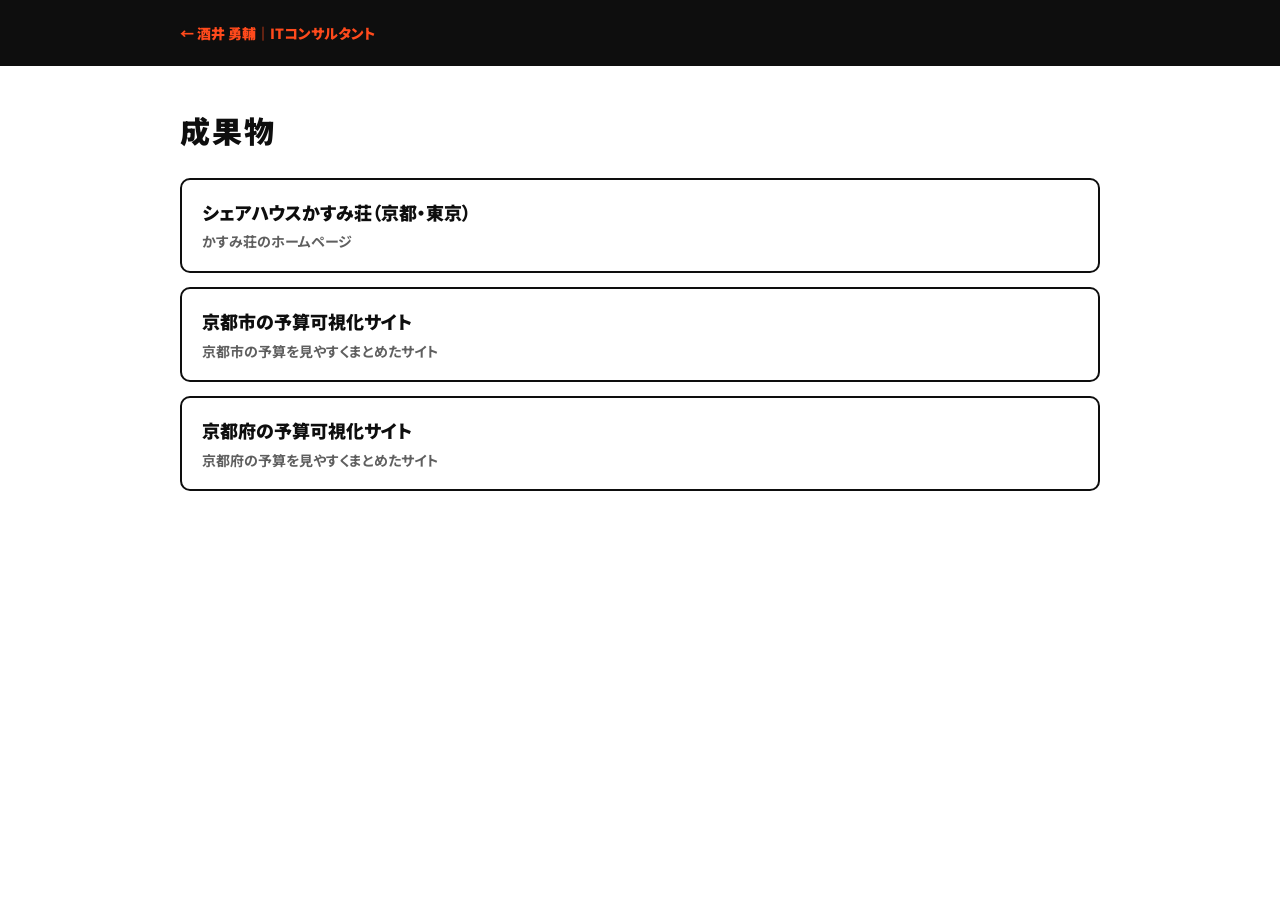
==== works.html @ befe66bc "ITコンサルのホームページ 初版" ====
<!DOCTYPE html>
<html lang="ja">
<head>
<meta charset="UTF-8">
<meta name="viewport" content="width=device-width,initial-scale=1">
<title>成果物｜酒井 勇輔</title>
<link rel="stylesheet" href="style.css">
<!-- 2026-11-27 載せる作品は酒井さんが選んだ3つ（かすみ荘のHP・京都の予算サイト。11/27 17:3x 政治用HPと結びつきにくくするため公式HPを外した）。説明は各サイトの title の言葉だけ。 -->
</head>
<body>
<header class="pagehead">
  <div class="wrap"><a href="index.html">← 酒井 勇輔｜ITコンサルタント</a></div>
</header>
<main class="works">
  <div class="wrap">
    <h1>成果物</h1>
    <ul class="wl">
      <li><a href="https://sakai-densuke.tail01143c.ts.net/kasumiso/" target="_blank" rel="noopener"><span class="t">シェアハウスかすみ荘（京都・東京）</span><span class="u">かすみ荘のホームページ</span></a></li>
      <li><a href="https://sakai-densuke.tail01143c.ts.net/yosan-kyoto/kyoto-city/" target="_blank" rel="noopener"><span class="t">京都市の予算可視化サイト</span><span class="u">京都市の予算を見やすくまとめたサイト</span></a></li>
      <li><a href="https://sakai-densuke.tail01143c.ts.net/yosan-kyoto/kyoto-pref/" target="_blank" rel="noopener"><span class="t">京都府の予算可視化サイト</span><span class="u">京都府の予算を見やすくまとめたサイト</span></a></li>
    </ul>
  </div>
</main>
</body>
</html>
---- style.css ----
/* 酒井 勇輔 ITコンサル HP（2026-11-27）
   色・書体は flyer/it_consul_20261127_v28.html と flyer/hp_seisaku_20261126_v37.html に合わせる。
   色付きの左縦線は使わない（区切りは上下の線と地の色で）。 */
@import url('https://fonts.googleapis.com/css2?family=Noto+Sans+JP:wght@400;500;700;900&family=Archivo:wght@600;800;900&display=swap');
*{margin:0;padding:0;box-sizing:border-box;border-radius:0}
:root{--ink:#0e0e0e;--sub:#5f5f5f;--acc:#ff4a1c;--paper:#ffffff;--hair:#cccccc}
html{-webkit-text-size-adjust:100%}
body{word-break:auto-phrase;font-family:'Noto Sans JP',sans-serif;background:var(--paper);color:var(--ink);font-feature-settings:"palt";line-height:1.6}
a{color:inherit}
.num{font-family:'Archivo','Noto Sans JP',sans-serif;font-variant-numeric:tabular-nums}
.wrap{max-width:960px;margin:0 auto;padding:0 20px}

/* ① 一番上（黒の面） */
.hero{background:var(--ink);color:#fff;padding:36px 0 32px}
.hero-grid{display:grid;grid-template-columns:1fr 240px;gap:32px;align-items:center}
.to{font-size:22px;font-weight:900;letter-spacing:.08em;color:var(--acc)}
.name{margin-top:10px;display:flex;align-items:baseline;flex-wrap:wrap;gap:4px 14px}
.name .r{font-size:14px;font-weight:900;letter-spacing:.12em;color:#d9d5cc}
.name .p{font-size:40px;font-weight:900;letter-spacing:.14em;line-height:1.2}
.catch{margin-top:18px;font-size:34px;font-weight:900;line-height:1.3;letter-spacing:-.02em}
.catch em{font-style:normal;color:var(--acc)}
.tags{margin-top:18px;display:flex;gap:8px;flex-wrap:wrap}
.tags span{font-size:13px;font-weight:900;border:1.5px solid #fff;padding:2px 10px 3px}

/* ② 顔写真の枠：img/photo.jpg が無いときは灰色の四角に「写真」 */
.photo{position:relative;width:100%;aspect-ratio:3/4;background:#bdbdbd;display:flex;align-items:center;justify-content:center;overflow:hidden}
.photo span{font-size:18px;font-weight:700;color:#4a473f;letter-spacing:.2em}
.photo img{position:absolute;inset:0;width:100%;height:100%;object-fit:cover;object-position:center 15%}

/* 見出し（ビラの黒い箱＋横線） */
section{padding:36px 0 8px}
.sec{display:flex;align-items:center;gap:12px;margin-bottom:14px}
.sec h2{font-size:17px;font-weight:900;letter-spacing:.12em;background:var(--ink);color:var(--paper);padding:3px 12px 4px;white-space:nowrap}
.sec::after{content:"";flex:1;height:2px;background:var(--ink)}
.sec small{order:3;font-size:13px;font-weight:700;color:var(--sub);white-space:nowrap}
.sec::after{order:2}

/* ③ ITコンサル */
.q{display:flex;justify-content:space-between;align-items:baseline;gap:12px;font-size:24px;font-weight:900;margin-bottom:6px}
.q em{font-style:normal;color:var(--acc)}
.q .tax{font-size:13px;font-weight:900;color:var(--sub);white-space:nowrap}
.grp{margin-top:18px;display:flex;align-items:center;gap:10px}
.grp h3{font-size:13px;font-weight:900;letter-spacing:.12em;background:var(--ink);color:var(--paper);padding:2px 10px 3px;white-space:nowrap}
.grp::after{content:"";flex:1;height:2px;background:var(--ink)}
.row{display:grid;grid-template-columns:1fr auto;align-items:center;gap:0 16px;padding:10px 0;border-bottom:1px solid var(--hair)}
.pain{font-size:17px;font-weight:900;line-height:1.4}
.do{margin-top:2px;font-size:14px;font-weight:500;line-height:1.5;color:var(--sub)}
.do b{color:var(--acc);font-weight:900}
.pr{font-size:24px;font-weight:900;white-space:nowrap;text-align:right;line-height:1}
.pr small{font-family:'Noto Sans JP',sans-serif;font-size:13px;font-weight:900;margin-left:1px}
.rate-box{margin-top:22px;border-top:2px solid var(--ink);padding-top:14px}
.lab{font-size:13px;font-weight:900;letter-spacing:.12em;color:var(--sub);margin-bottom:4px}
.rate{display:flex;align-items:baseline;gap:8px;font-size:15px;font-weight:900}
.rate b{font-size:32px;font-weight:900;letter-spacing:-.02em;line-height:1}
.rate b small{font-family:'Noto Sans JP',sans-serif;font-size:15px;margin-left:2px}
.free{margin-top:8px;display:inline-block;background:var(--acc);color:var(--ink);font-size:14px;font-weight:900;padding:2px 10px}

/* ④ ホームページ制作・保守（朱の面） */
.hp-hero{background:var(--acc);padding:28px 0 26px;margin-top:36px}
.hp-hero .top{font-size:14px;font-weight:900;letter-spacing:.14em}
.hp-hero .c1{margin-top:8px;font-size:44px;font-weight:900;line-height:1.1;letter-spacing:-.04em}
.hp-hero .c2{margin-top:10px;font-size:24px;font-weight:900;line-height:1.3}
.feats{background:var(--ink);color:#fff}
.feats .wrap{display:grid;grid-template-columns:repeat(3,minmax(0,1fr));gap:0 28px;padding-top:18px;padding-bottom:20px}
.feat .k{font-size:20px;font-weight:900;letter-spacing:.04em;line-height:1;white-space:nowrap}
.feat .k i{font-style:normal;font-family:'Archivo',sans-serif;font-weight:900;font-size:44px;letter-spacing:-.02em;margin-right:6px}
.feat .d{margin-top:8px;font-size:14px;font-weight:500;line-height:1.6;color:#d9d5cc}
.lead{font-size:20px;font-weight:900;line-height:1.5;margin-bottom:6px}
.grp + .plans,.grp + ul.fee{margin-top:12px}
.plans{display:grid;grid-template-columns:repeat(3,minmax(0,1fr));gap:16px}
.plan{background:#fff;border:1px solid var(--ink);padding:16px}
.plan .nm{font-size:20px;font-weight:900;line-height:1.25}
.plan .ds{margin-top:6px;font-size:13.5px;font-weight:500;line-height:1.6;color:#3a3833;min-height:3.2em}
.plan dl{margin-top:12px}
.plan dt{margin-top:10px;padding-top:8px;border-top:1px solid var(--hair);font-size:12px;font-weight:900;letter-spacing:.1em;color:var(--sub)}
.plan dd .p2{font-size:28px;font-weight:900;line-height:1.1;letter-spacing:-.02em;white-space:nowrap}
.plan dd .p2 small{font-family:'Noto Sans JP',sans-serif;font-size:13px;font-weight:900;margin-left:2px;letter-spacing:0}
.plan dd .p2 .u{font-family:'Noto Sans JP',sans-serif;font-size:13px;font-weight:900;margin-right:4px;letter-spacing:0}
.plan dd .nt{margin-top:2px;font-size:12px;font-weight:500;color:var(--sub)}
.plan dd .tbd{font-size:22px;font-weight:900;line-height:1.3}
ul.fee{list-style:none;border-top:1px solid var(--ink)}
.fee li{display:flex;align-items:baseline;gap:12px;padding:8px 0;font-size:15px;border-bottom:1px solid var(--hair)}
.fee li .l{flex:1}
.fee li b{font-size:18px;font-weight:800;white-space:nowrap;text-align:right}
.fee li b:not(.num){font-size:16px;font-weight:900}
.fee li.b .l{font-weight:900}
.fee li:nth-child(3),.fee li:last-child{border-bottom:1px solid var(--ink)}
.notes{margin-top:10px;font-size:13px;line-height:1.75;color:#4a473f}

/* ⑤ 経歴 */
.career{list-style:none}
.career li{font-size:16px;line-height:1.7;padding-left:1em;text-indent:-1em}
.career li::before{content:'・'}

/* ⑥ 成果物へのリンク */
.btn{display:inline-block;background:var(--ink);color:var(--paper);font-size:16px;font-weight:900;letter-spacing:.06em;padding:12px 22px;text-decoration:none}
.btn:hover{background:var(--acc);color:var(--ink)}

/* ⑦ 連絡先（朱の帯） */
.foot{margin-top:40px;background:var(--acc);color:var(--ink);padding:28px 0 32px}
.foot .wrap{display:flex;align-items:center;justify-content:space-between;gap:24px;flex-wrap:wrap}
.foot .msg{font-size:22px;font-weight:900;line-height:1.5}
.foot .p{font-size:28px;font-weight:900;letter-spacing:.14em;line-height:1.2}
.foot .m{margin-top:8px;font-size:15px;font-weight:900;letter-spacing:.04em;display:flex;align-items:baseline;flex-wrap:wrap}
.foot .m em{font-style:normal;width:4.2em}
.foot .m a{font-weight:900;text-decoration:underline;text-underline-offset:3px;word-break:break-all}

/* works.html */
.pagehead{background:var(--ink);color:#fff;padding:20px 0}
.pagehead a{font-size:14px;font-weight:900;color:var(--acc);text-decoration:none}
.works{padding:40px 0 60px}
.works h1{font-size:30px;font-weight:900;letter-spacing:.06em}
.works p{margin-top:14px;font-size:17px;font-weight:700;color:var(--sub)}

/* スマホ幅 */
@media (max-width:700px){
  .hero{padding:26px 0 24px}
  .hero-grid{grid-template-columns:1fr;gap:20px}
  .photo{width:200px;justify-self:start}
  .to{font-size:19px}
  .name .p{font-size:32px}
  .catch{font-size:27px}
  .q{font-size:20px;flex-wrap:wrap}
  .pain{font-size:15.5px}
  .do{font-size:13px}
  .pr{font-size:20px}
  .lead{font-size:17px}
  .hp-hero .c1{font-size:34px}
  .hp-hero .c2{font-size:20px}
  .feats .wrap{grid-template-columns:1fr;gap:14px}
  .feat .k i{font-size:36px}
  .plans{grid-template-columns:1fr}
  .plan .ds{min-height:0}
  .fee li{font-size:14px}
  .fee li b{font-size:16px}
  .foot .msg{font-size:19px}
}
.wl{list-style:none;margin-top:24px;display:grid;gap:14px}
.wl a{display:block;padding:18px 20px;border:2px solid var(--ink);border-radius:10px;text-decoration:none;color:var(--ink);background:#fff}
.wl a:hover{border-color:var(--acc)}
.wl .t{display:block;font-size:18px;font-weight:900}
.wl .u{display:block;margin-top:4px;font-size:14px;font-weight:700;color:var(--sub)}
.row .nt{margin-top:2px;font-size:12px;color:var(--sub)}
/* 11/27 17:2x .sub は使わなくなった（ホームページ制作も行の形に揃えた） */
.sub{margin:6px 0 0;padding:4px 0 6px 14px;border-left:0}
.sub .lead{font-size:16px;margin-top:6px}
.sub h4{margin-top:14px;font-size:14px;font-weight:900;color:var(--ink)}
.sub h4 + .row{padding-top:6px}
.sub h4 + .plans,.sub h4 + ul.fee{margin-top:8px}

/* お問い合わせフォーム・右下の固定ボタン */
.cf{margin-top:40px}
#cform{display:grid;gap:14px;max-width:640px}
#cform label{display:grid;gap:4px;font-size:14px;font-weight:900}
#cform label b{display:inline;margin-left:8px;font-size:11px;color:var(--acc)}
#cform input,#cform textarea{font:inherit;font-size:16px;font-weight:500;padding:10px 12px;border:1px solid var(--ink);border-radius:0;background:#fff;color:var(--ink);width:100%}
#cform input:focus,#cform textarea:focus{outline:2px solid var(--acc);outline-offset:0}
#cform .hp{position:absolute;left:-9999px;width:1px;height:1px}
#cform .btn{justify-self:start;border:0;cursor:pointer}
#cform .btn:disabled{opacity:.5}
.cmsg{font-size:14px;font-weight:700;color:var(--sub);min-height:1.4em}
.fab{position:fixed;right:16px;bottom:16px;z-index:50;background:var(--acc);color:var(--ink);font-size:15px;font-weight:900;letter-spacing:.06em;padding:12px 18px;text-decoration:none;border:2px solid var(--ink);transition:opacity .2s}
.fab.off{opacity:0;pointer-events:none}
html{scroll-behavior:smooth}
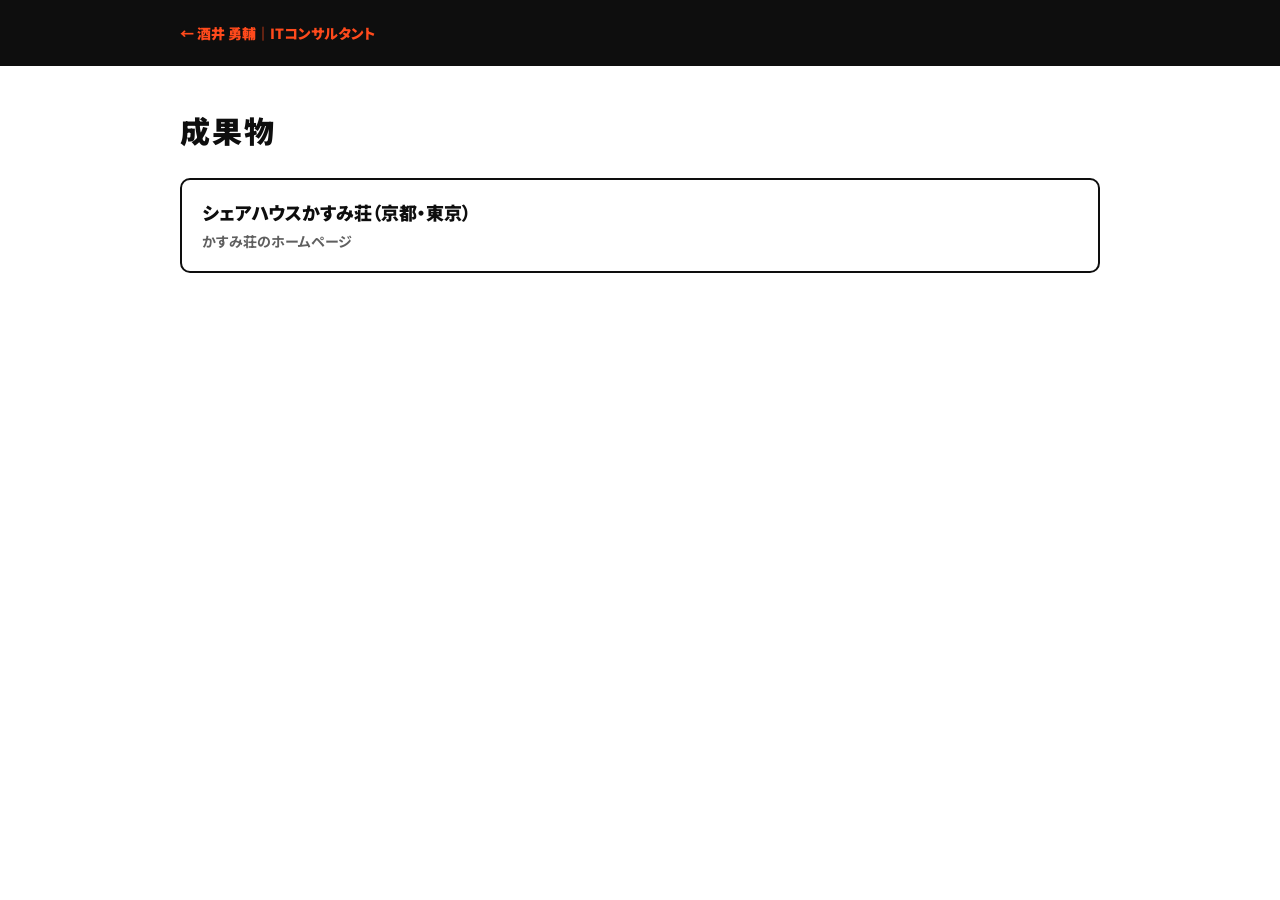
==== commit 44d03235: "成果物ページから京都市・京都府の予算サイトを外し、かすみ荘のリンクを公開用の URL にした" ====
--- a/works.html
+++ b/works.html
@@ -5,7 +5,6 @@
 <meta name="viewport" content="width=device-width,initial-scale=1">
 <title>成果物｜酒井 勇輔</title>
 <link rel="stylesheet" href="style.css">
-<!-- 2026-11-27 載せる作品は酒井さんが選んだ3つ（かすみ荘のHP・京都の予算サイト。11/27 17:3x 政治用HPと結びつきにくくするため公式HPを外した）。説明は各サイトの title の言葉だけ。 -->
 </head>
 <body>
 <header class="pagehead">
@@ -15,9 +14,7 @@
   <div class="wrap">
     <h1>成果物</h1>
     <ul class="wl">
-      <li><a href="https://sakai-densuke.tail01143c.ts.net/kasumiso/" target="_blank" rel="noopener"><span class="t">シェアハウスかすみ荘（京都・東京）</span><span class="u">かすみ荘のホームページ</span></a></li>
-      <li><a href="https://sakai-densuke.tail01143c.ts.net/yosan-kyoto/kyoto-city/" target="_blank" rel="noopener"><span class="t">京都市の予算可視化サイト</span><span class="u">京都市の予算を見やすくまとめたサイト</span></a></li>
-      <li><a href="https://sakai-densuke.tail01143c.ts.net/yosan-kyoto/kyoto-pref/" target="_blank" rel="noopener"><span class="t">京都府の予算可視化サイト</span><span class="u">京都府の予算を見やすくまとめたサイト</span></a></li>
+      <li><a href="https://kasumiso.tail01143c.ts.net/" target="_blank" rel="noopener"><span class="t">シェアハウスかすみ荘（京都・東京）</span><span class="u">かすみ荘のホームページ</span></a></li>
     </ul>
   </div>
 </main>
--- a/style.css
+++ b/style.css
@@ -1,6 +1,3 @@
-/* 酒井 勇輔 ITコンサル HP（2026-11-27）
-   色・書体は flyer/it_consul_20261127_v28.html と flyer/hp_seisaku_20261126_v37.html に合わせる。
-   色付きの左縦線は使わない（区切りは上下の線と地の色で）。 */
 @import url('https://fonts.googleapis.com/css2?family=Noto+Sans+JP:wght@400;500;700;900&family=Archivo:wght@600;800;900&display=swap');
 *{margin:0;padding:0;box-sizing:border-box;border-radius:0}
 :root{--ink:#0e0e0e;--sub:#5f5f5f;--acc:#ff4a1c;--paper:#ffffff;--hair:#cccccc}
@@ -10,7 +7,6 @@
 .num{font-family:'Archivo','Noto Sans JP',sans-serif;font-variant-numeric:tabular-nums}
 .wrap{max-width:960px;margin:0 auto;padding:0 20px}
 
-/* ① 一番上（黒の面） */
 .hero{background:var(--ink);color:#fff;padding:36px 0 32px}
 .hero-grid{display:grid;grid-template-columns:1fr 240px;gap:32px;align-items:center}
 .to{font-size:22px;font-weight:900;letter-spacing:.08em;color:var(--acc)}
@@ -22,12 +18,10 @@
 .tags{margin-top:18px;display:flex;gap:8px;flex-wrap:wrap}
 .tags span{font-size:13px;font-weight:900;border:1.5px solid #fff;padding:2px 10px 3px}
 
-/* ② 顔写真の枠：img/photo.jpg が無いときは灰色の四角に「写真」 */
 .photo{position:relative;width:100%;aspect-ratio:3/4;background:#bdbdbd;display:flex;align-items:center;justify-content:center;overflow:hidden}
 .photo span{font-size:18px;font-weight:700;color:#4a473f;letter-spacing:.2em}
 .photo img{position:absolute;inset:0;width:100%;height:100%;object-fit:cover;object-position:center 15%}
 
-/* 見出し（ビラの黒い箱＋横線） */
 section{padding:36px 0 8px}
 .sec{display:flex;align-items:center;gap:12px;margin-bottom:14px}
 .sec h2{font-size:17px;font-weight:900;letter-spacing:.12em;background:var(--ink);color:var(--paper);padding:3px 12px 4px;white-space:nowrap}
@@ -35,7 +29,6 @@
 .sec small{order:3;font-size:13px;font-weight:700;color:var(--sub);white-space:nowrap}
 .sec::after{order:2}
 
-/* ③ ITコンサル */
 .q{display:flex;justify-content:space-between;align-items:baseline;gap:12px;font-size:24px;font-weight:900;margin-bottom:6px}
 .q em{font-style:normal;color:var(--acc)}
 .q .tax{font-size:13px;font-weight:900;color:var(--sub);white-space:nowrap}
@@ -55,7 +48,6 @@
 .rate b small{font-family:'Noto Sans JP',sans-serif;font-size:15px;margin-left:2px}
 .free{margin-top:8px;display:inline-block;background:var(--acc);color:var(--ink);font-size:14px;font-weight:900;padding:2px 10px}
 
-/* ④ ホームページ制作・保守（朱の面） */
 .hp-hero{background:var(--acc);padding:28px 0 26px;margin-top:36px}
 .hp-hero .top{font-size:14px;font-weight:900;letter-spacing:.14em}
 .hp-hero .c1{margin-top:8px;font-size:44px;font-weight:900;line-height:1.1;letter-spacing:-.04em}
@@ -87,16 +79,13 @@
 .fee li:nth-child(3),.fee li:last-child{border-bottom:1px solid var(--ink)}
 .notes{margin-top:10px;font-size:13px;line-height:1.75;color:#4a473f}
 
-/* ⑤ 経歴 */
 .career{list-style:none}
 .career li{font-size:16px;line-height:1.7;padding-left:1em;text-indent:-1em}
 .career li::before{content:'・'}
 
-/* ⑥ 成果物へのリンク */
 .btn{display:inline-block;background:var(--ink);color:var(--paper);font-size:16px;font-weight:900;letter-spacing:.06em;padding:12px 22px;text-decoration:none}
 .btn:hover{background:var(--acc);color:var(--ink)}
 
-/* ⑦ 連絡先（朱の帯） */
 .foot{margin-top:40px;background:var(--acc);color:var(--ink);padding:28px 0 32px}
 .foot .wrap{display:flex;align-items:center;justify-content:space-between;gap:24px;flex-wrap:wrap}
 .foot .msg{font-size:22px;font-weight:900;line-height:1.5}
@@ -105,14 +94,12 @@
 .foot .m em{font-style:normal;width:4.2em}
 .foot .m a{font-weight:900;text-decoration:underline;text-underline-offset:3px;word-break:break-all}
 
-/* works.html */
 .pagehead{background:var(--ink);color:#fff;padding:20px 0}
 .pagehead a{font-size:14px;font-weight:900;color:var(--acc);text-decoration:none}
 .works{padding:40px 0 60px}
 .works h1{font-size:30px;font-weight:900;letter-spacing:.06em}
 .works p{margin-top:14px;font-size:17px;font-weight:700;color:var(--sub)}
 
-/* スマホ幅 */
 @media (max-width:700px){
   .hero{padding:26px 0 24px}
   .hero-grid{grid-template-columns:1fr;gap:20px}
@@ -141,14 +128,12 @@
 .wl .t{display:block;font-size:18px;font-weight:900}
 .wl .u{display:block;margin-top:4px;font-size:14px;font-weight:700;color:var(--sub)}
 .row .nt{margin-top:2px;font-size:12px;color:var(--sub)}
-/* 11/27 17:2x .sub は使わなくなった（ホームページ制作も行の形に揃えた） */
 .sub{margin:6px 0 0;padding:4px 0 6px 14px;border-left:0}
 .sub .lead{font-size:16px;margin-top:6px}
 .sub h4{margin-top:14px;font-size:14px;font-weight:900;color:var(--ink)}
 .sub h4 + .row{padding-top:6px}
 .sub h4 + .plans,.sub h4 + ul.fee{margin-top:8px}
 
-/* お問い合わせフォーム・右下の固定ボタン */
 .cf{margin-top:40px}
 #cform{display:grid;gap:14px;max-width:640px}
 #cform label{display:grid;gap:4px;font-size:14px;font-weight:900}
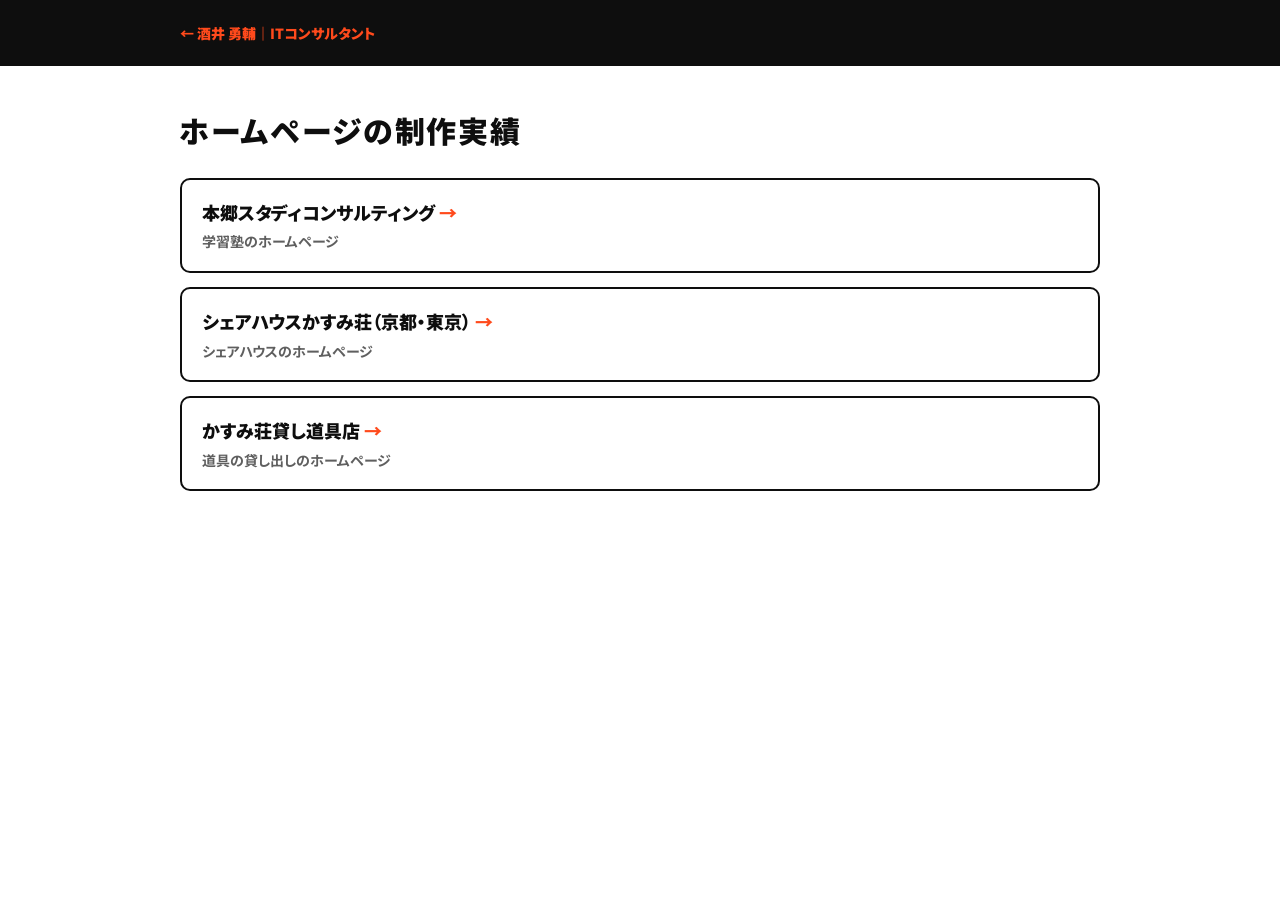
==== commit 4cde85cd: "ITコンサルのホームページの言葉遣いを整え（頼めること→サービス一覧、担当するのは→担当者 など）、成果物を「ホームページの制作実績」にして本郷スタディコンサルティング・かすみ荘貸し道具店を足した C" ====
--- a/works.html
+++ b/works.html
@@ -3,7 +3,15 @@
 <head>
 <meta charset="UTF-8">
 <meta name="viewport" content="width=device-width,initial-scale=1">
-<title>成果物｜酒井 勇輔</title>
+<title>ホームページの制作実績｜酒井 勇輔｜ITコンサルタント</title>
+<meta name="description" content="ITコンサルタント 酒井勇輔がこれまでに作ったホームページの一覧。">
+<meta name="robots" content="index, follow">
+<link rel="canonical" href="https://it.yusukesakai.jp/works.html">
+<meta property="og:type" content="website">
+<meta property="og:title" content="ホームページの制作実績｜酒井 勇輔｜ITコンサルタント">
+<meta property="og:url" content="https://it.yusukesakai.jp/works.html">
+<meta property="og:image" content="https://it.yusukesakai.jp/img/photo.jpg">
+<meta property="og:locale" content="ja_JP">
 <link rel="stylesheet" href="style.css">
 </head>
 <body>
@@ -12,9 +20,11 @@
 </header>
 <main class="works">
   <div class="wrap">
-    <h1>成果物</h1>
+    <h1>ホームページの制作実績</h1>
     <ul class="wl">
-      <li><a href="https://kasumiso.tail01143c.ts.net/" target="_blank" rel="noopener"><span class="t">シェアハウスかすみ荘（京都・東京）</span><span class="u">かすみ荘のホームページ</span></a></li>
+      <li><a href="https://hongo-study.tail01143c.ts.net/" target="_blank" rel="noopener"><span class="t">本郷スタディコンサルティング</span><span class="u">学習塾のホームページ</span></a></li>
+        <li><a href="https://kasumiso.tail01143c.ts.net/" target="_blank" rel="noopener"><span class="t">シェアハウスかすみ荘（京都・東京）</span><span class="u">シェアハウスのホームページ</span></a></li>
+        <li><a href="https://kasumiso.tail01143c.ts.net/dougu" target="_blank" rel="noopener"><span class="t">かすみ荘貸し道具店</span><span class="u">道具の貸し出しのホームページ</span></a></li>
     </ul>
   </div>
 </main>
--- a/style.css
+++ b/style.css
@@ -92,6 +92,8 @@
 .foot .p{font-size:28px;font-weight:900;letter-spacing:.14em;line-height:1.2}
 .foot .m{margin-top:8px;font-size:15px;font-weight:900;letter-spacing:.04em;display:flex;align-items:baseline;flex-wrap:wrap}
 .foot .m em{font-style:normal;width:4.2em}
+.foot .wrap.ai{display:block;margin-top:18px;font-size:12px;opacity:.75}
+.foot .ai a{text-decoration:underline}
 .foot .m a{font-weight:900;text-decoration:underline;text-underline-offset:3px;word-break:break-all}
 
 .pagehead{background:var(--ink);color:#fff;padding:20px 0}
@@ -147,3 +149,35 @@
 .fab{position:fixed;right:16px;bottom:16px;z-index:50;background:var(--acc);color:var(--ink);font-size:15px;font-weight:900;letter-spacing:.06em;padding:12px 18px;text-decoration:none;border:2px solid var(--ink);transition:opacity .2s}
 .fab.off{opacity:0;pointer-events:none}
 html{scroll-behavior:smooth}
+.cta{margin-top:20px;display:flex;gap:10px;flex-wrap:wrap}
+.cta a{display:inline-block;font-size:16px;font-weight:900;letter-spacing:.04em;padding:11px 18px;text-decoration:none;border:2px solid #fff}
+.cta .b1{background:var(--acc);border-color:var(--acc);color:var(--ink)}
+.cta .b2{color:#fff}
+.free-h{margin-top:10px;font-size:14px;font-weight:900;color:#d9d5cc}
+.cards{display:grid;grid-template-columns:repeat(4,minmax(0,1fr));gap:12px}
+.card{display:flex;flex-direction:column;gap:6px;border:2px solid var(--ink);padding:14px;text-decoration:none;color:var(--ink);background:#fff}
+.card:hover{border-color:var(--acc)}
+.card .k{font-size:17px;font-weight:900;line-height:1.3}
+.card .d{flex:1;font-size:13px;font-weight:500;line-height:1.5;color:var(--sub)}
+.card .from{font-size:22px;font-weight:900;line-height:1}
+.card .from small{font-family:'Noto Sans JP',sans-serif;font-size:13px;margin-left:1px}
+.card .from::after{content:" →";font-size:16px;color:var(--acc)}
+.grp{scroll-margin-top:12px}
+.plans .row.plan{display:flex;flex-direction:column;justify-content:space-between;gap:12px;padding:16px;border:1px solid var(--ink)}
+.plans .row.plan .pr{text-align:left}
+.grp + .plans{margin-top:12px}
+@media (max-width:700px){
+  .cards{grid-template-columns:repeat(2,minmax(0,1fr))}
+  .card .k{font-size:15px}
+  .cta a{font-size:15px}
+}
+.plans .row.plan .pr{align-self:flex-start}
+.plans + .row{margin-top:8px}
+@media (max-width:700px){
+  .hero-grid{grid-template-columns:1fr 104px;gap:14px;align-items:start}
+  .photo{width:104px}
+  .name .p{font-size:28px}
+  .catch{font-size:24px}
+  .cta{grid-column:1/-1}
+}
+.wl .t::after{content:" →";color:var(--acc)}
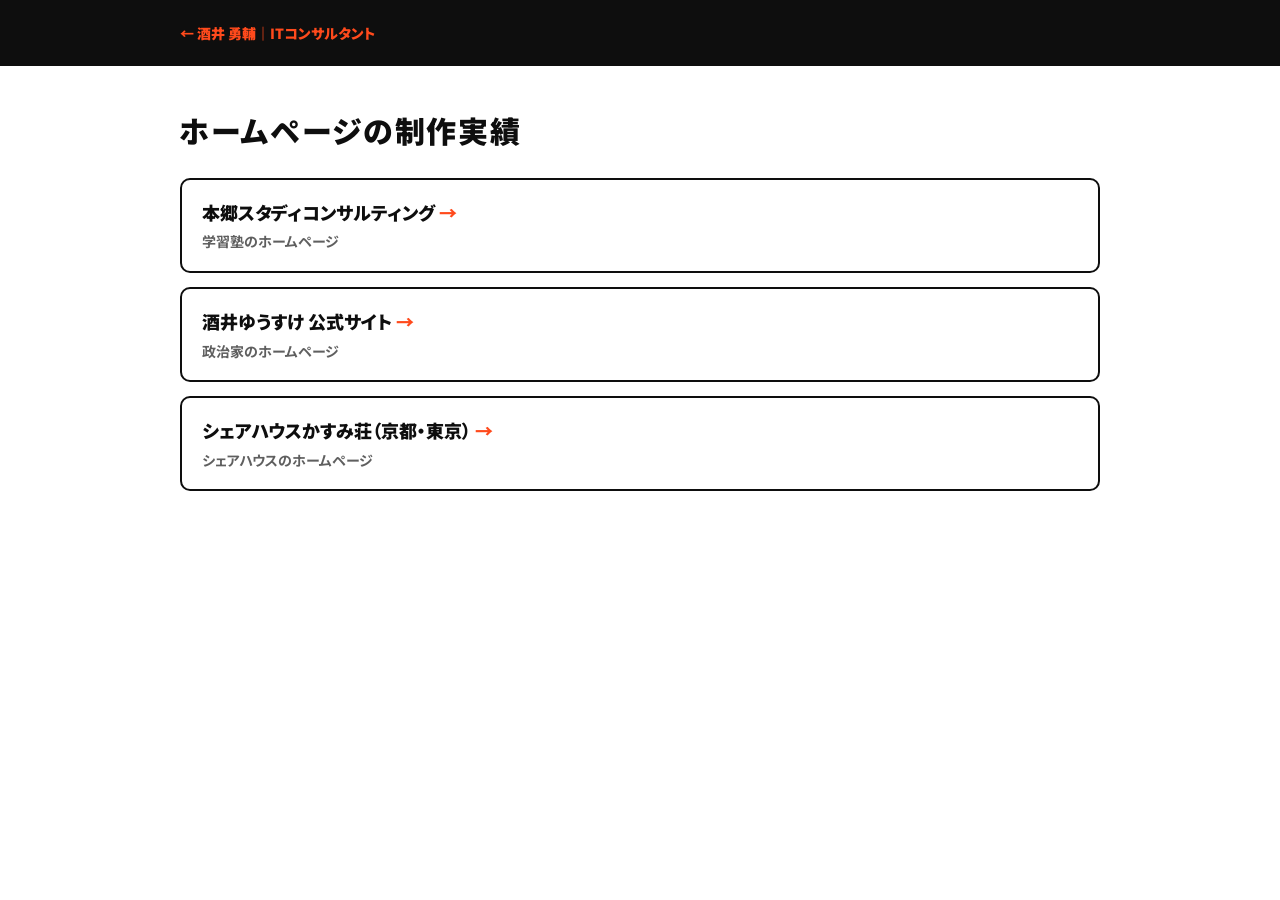
==== commit 1ed18a1d: "制作実績に政治用HPを追加し、かすみ荘貸し道具店を外した。サービスの見出し行「サービス内容と料金／料金はすべて税抜き」を削除 Co-Authored-By: Claude Opus 5.5 <nore" ====
--- a/works.html
+++ b/works.html
@@ -23,8 +23,8 @@
     <h1>ホームページの制作実績</h1>
     <ul class="wl">
       <li><a href="https://hongo-study.tail01143c.ts.net/" target="_blank" rel="noopener"><span class="t">本郷スタディコンサルティング</span><span class="u">学習塾のホームページ</span></a></li>
+      <li><a href="https://yusukesakai.jp/" target="_blank" rel="noopener"><span class="t">酒井ゆうすけ 公式サイト</span><span class="u">政治家のホームページ</span></a></li>
         <li><a href="https://kasumiso.tail01143c.ts.net/" target="_blank" rel="noopener"><span class="t">シェアハウスかすみ荘（京都・東京）</span><span class="u">シェアハウスのホームページ</span></a></li>
-        <li><a href="https://kasumiso.tail01143c.ts.net/dougu" target="_blank" rel="noopener"><span class="t">かすみ荘貸し道具店</span><span class="u">道具の貸し出しのホームページ</span></a></li>
     </ul>
   </div>
 </main>
